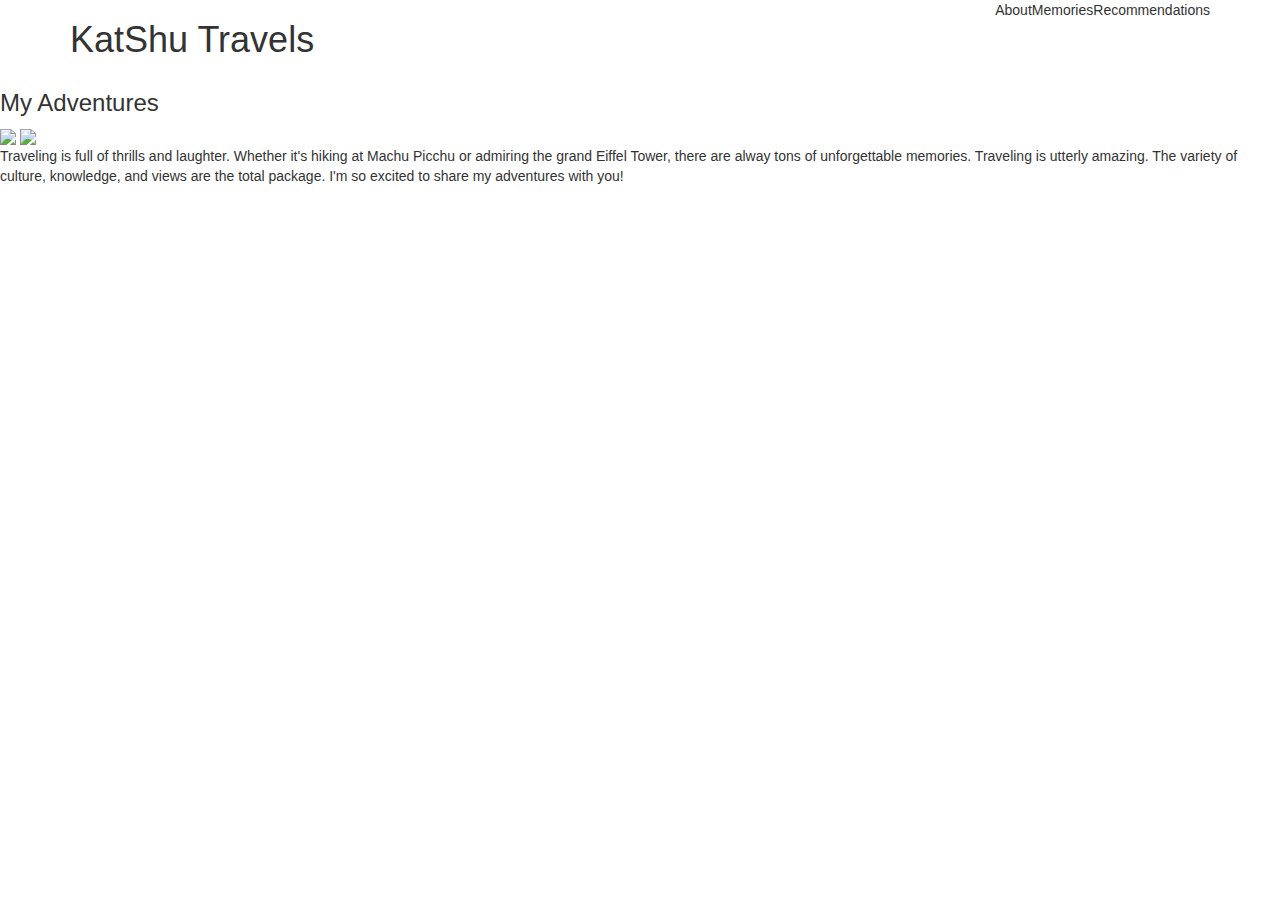
==== index.html @ 69611dda "Update index.html" ====
<!DOCTYPE html>
<html>
<head>
  <title>KatShu Travels</title>
  <link rel="stylesheet" type="text/css" href="main.css"/>
  <link rel="stylesheet" href="//netdna.bootstrapcdn.com/bootstrap/3.1.1/css/bootstrap.min.css"/>
</head>
<body>
<header class="container">
  <div class="row">
    <h1 class="col-sm-4">KatShu Travels</h1>
    <nav class="col-sm-8" text-right>
      <p>About</p>
      <p>Memories</p>
      <p>Recommendations</p>
  </div>
</header>
  <h3>My Adventures</h3>
  <img src="https://images.pexels.com/photos/58997/pexels-photo-58997.jpeg?auto=compress&cs=tinysrgb&h=350">
  <img src="https://scontent-lax3-2.xx.fbcdn.net/v/t1.0-9/34132863_2144760065811208_4735344599394942976_n.jpg?_nc_cat=0&oh=04a28cee217c7d450325b795a0bf2058&oe=5C00B1E2">
  <p>Traveling is full of thrills and laughter. Whether it's hiking at Machu Picchu or admiring the grand Eiffel Tower, there are alway tons of unforgettable memories. Traveling is utterly amazing. The variety of culture, knowledge, and views are the total package. I'm so excited to share my adventures with you!</p>  
</body>   
</html>
---- main.css ----
h1 {
  font-family: Arial; 
  font-size: 100px;
}
header nav {
  display: flex;
  justify-content: flex-end;
}
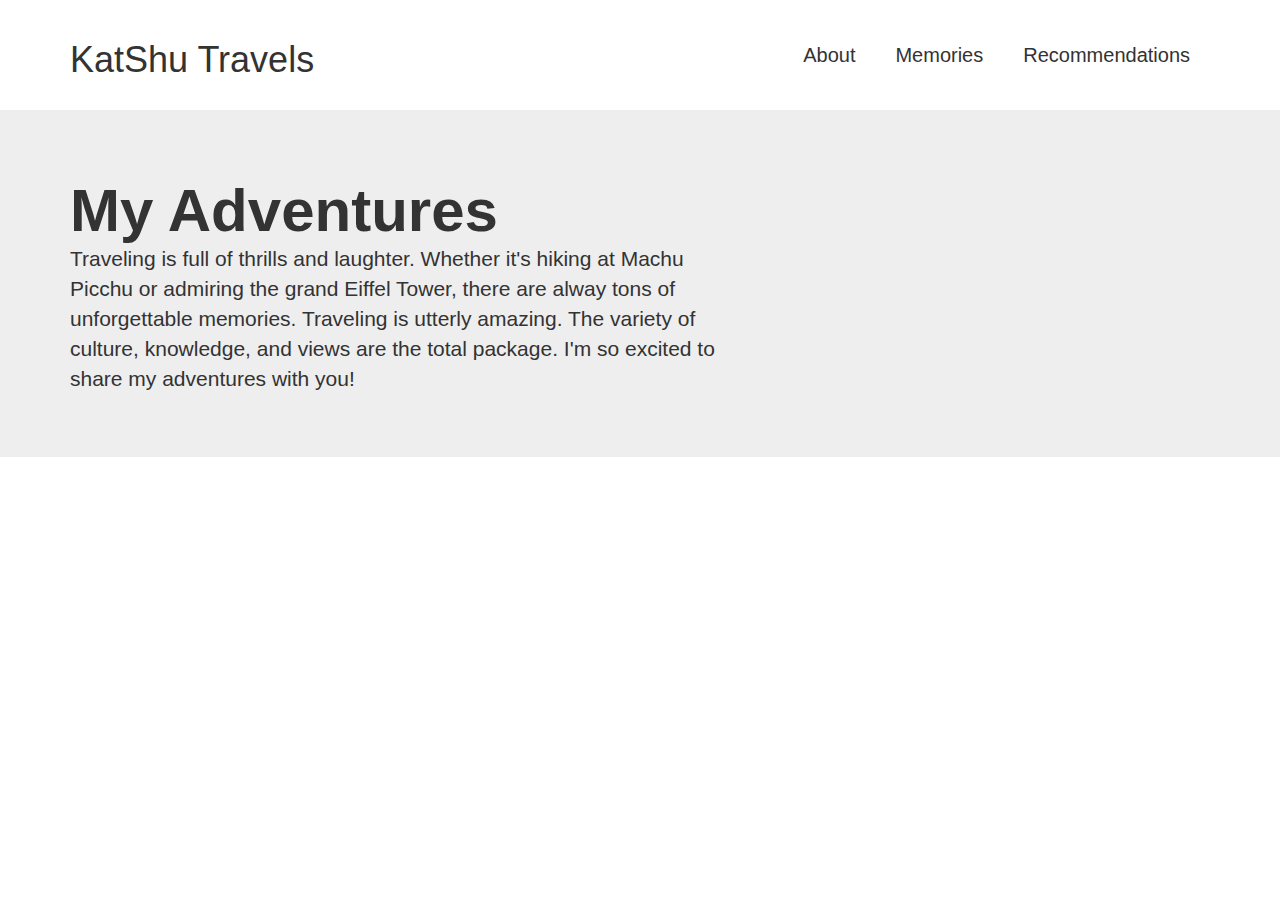
==== commit d8c798e0: "Update index.html" ====
--- a/index.html
+++ b/index.html
@@ -15,9 +15,18 @@
       <p>Recommendations</p>
   </div>
 </header>
-  <h3>My Adventures</h3>
-  <img src="https://images.pexels.com/photos/58997/pexels-photo-58997.jpeg?auto=compress&cs=tinysrgb&h=350">
-  <img src="https://scontent-lax3-2.xx.fbcdn.net/v/t1.0-9/34132863_2144760065811208_4735344599394942976_n.jpg?_nc_cat=0&oh=04a28cee217c7d450325b795a0bf2058&oe=5C00B1E2">
-  <p>Traveling is full of thrills and laughter. Whether it's hiking at Machu Picchu or admiring the grand Eiffel Tower, there are alway tons of unforgettable memories. Traveling is utterly amazing. The variety of culture, knowledge, and views are the total package. I'm so excited to share my adventures with you!</p>  
+  
+<section class="jumbotron">
+  <div class="container">
+    <h2 "col-sm-5"> </h2>
+    <div class="row text-left">
+      <div class="col-sm-7">
+        <h3>My Adventures</h3>
+        <p>Traveling is full of thrills and laughter. Whether it's hiking at Machu Picchu or admiring the grand Eiffel Tower, there are alway tons of unforgettable memories. Traveling is utterly amazing. The variety of culture, knowledge, and views are the total package. I'm so excited to share my adventures with you!</p>  
+      </div>
+    </div>
+  </div>
+</section>
+
 </body>   
 </html>
--- a/main.css
+++ b/main.css
@@ -1,8 +1,42 @@
-h1 {
+header .row,
+footer .row {
+  display: flex;
+  align-items: center;
+}
+
+header {
+  padding: 20px 0;
+}
+
+header h1 {
   font-family: Arial; 
-  font-size: 100px;
+  font-size: 50px
+  font-weight: 700
 }
+
 header nav {
   display: flex;
   justify-content: flex-end;
 }
+
+header p {
+  padding: 0 20px;
+  margin: 0; font-size: 20px
+}
+
+.jumbotron{
+  display: flex;
+  align-items: center;
+  background-image: url('https://cdn-image.travelandleisure.com/sites/default/files/styles/1600x1000/public/1500660066/travel-hacks-opener-TRAVELHACK0717.jpg?itok=HgP9J2B_');
+  background-size: cover;
+}
+
+.jumbotron h3 {
+  font-size: 60px;
+  font-weight: 700;
+  margin: 0;
+}
+
+.jumbotron p {
+  font-size: 25px;
+}
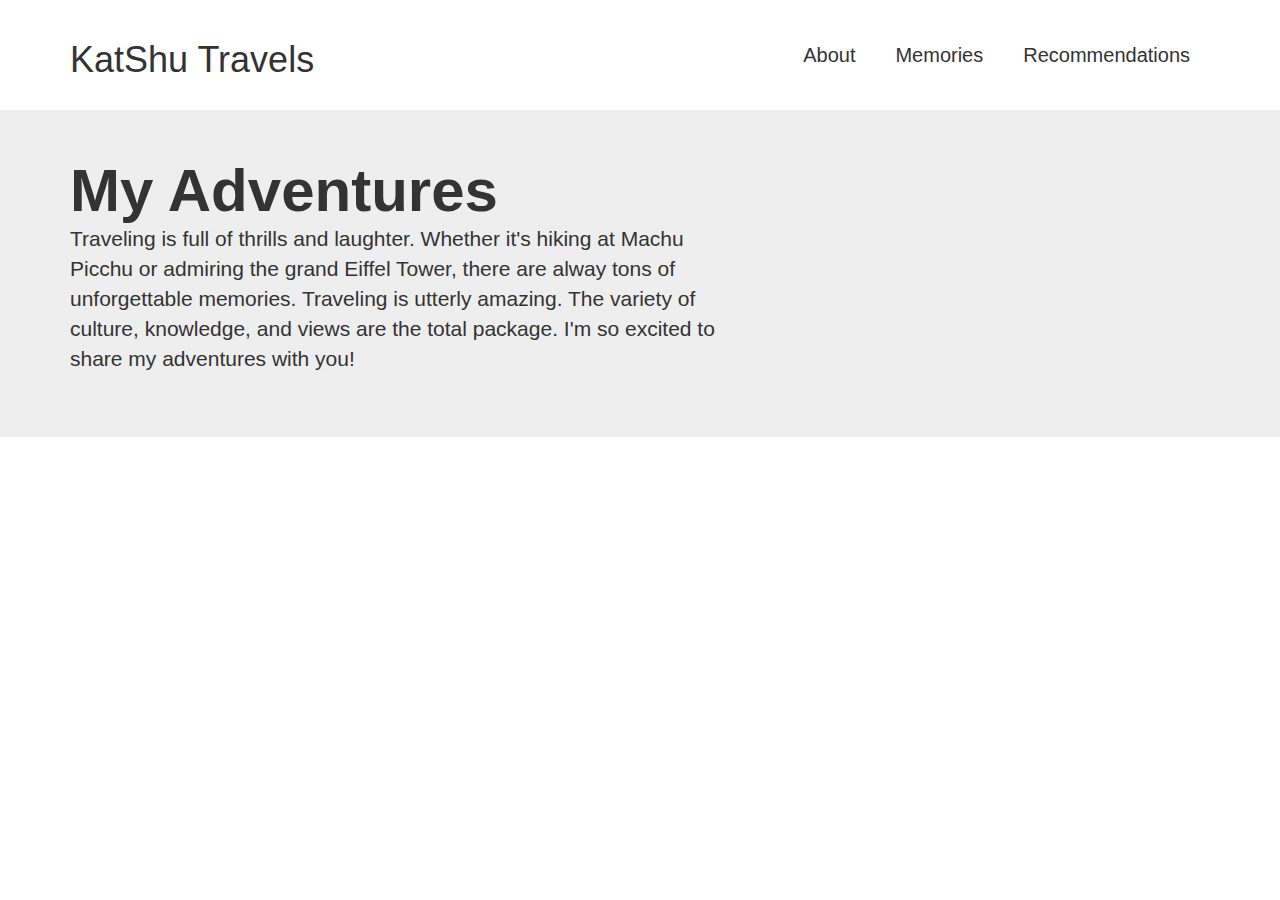
==== commit 49a1aa7b: "Update index.html" ====
--- a/index.html
+++ b/index.html
@@ -18,7 +18,6 @@
   
 <section class="jumbotron">
   <div class="container">
-    <h2 "col-sm-5"> </h2>
     <div class="row text-left">
       <div class="col-sm-7">
         <h3>My Adventures</h3>
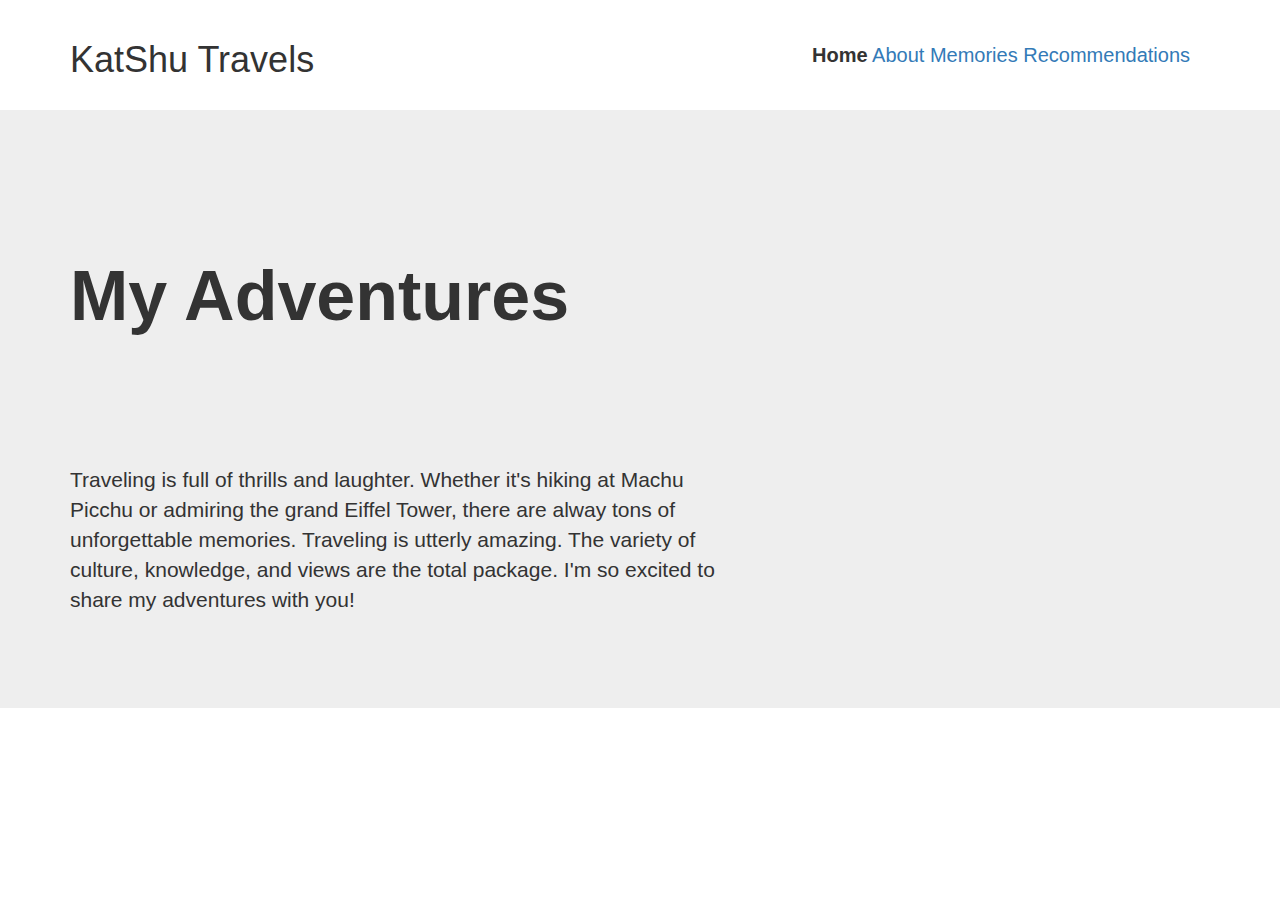
==== commit 54b6e529: "Update index.html" ====
--- a/index.html
+++ b/index.html
@@ -1,7 +1,7 @@
 <!DOCTYPE html>
 <html>
 <head>
-  <title>KatShu Travels</title>
+  <title>KatShu Travels - Home</title>
   <link rel="stylesheet" type="text/css" href="main.css"/>
   <link rel="stylesheet" href="//netdna.bootstrapcdn.com/bootstrap/3.1.1/css/bootstrap.min.css"/>
 </head>
@@ -10,9 +10,12 @@
   <div class="row">
     <h1 class="col-sm-4">KatShu Travels</h1>
     <nav class="col-sm-8" text-right>
-      <p>About</p>
-      <p>Memories</p>
-      <p>Recommendations</p>
+      <p>
+        <b>Home</b>
+        <a href="./about.html">About</a>
+        <a href="./memories.html">Memories</a>
+        <a href=".recommendations.html">Recommendations</a>
+      </p>
   </div>
 </header>
   
--- a/main.css
+++ b/main.css
@@ -10,7 +10,7 @@
 
 header h1 {
   font-family: Arial; 
-  font-size: 50px
+  font-size: 60px
   font-weight: 700
 }
 
@@ -27,16 +27,23 @@
 .jumbotron{
   display: flex;
   align-items: center;
-  background-image: url('https://cdn-image.travelandleisure.com/sites/default/files/styles/1600x1000/public/1500660066/travel-hacks-opener-TRAVELHACK0717.jpg?itok=HgP9J2B_');
+  background-image: url('https://image.freepik.com/foto-gratis/plano-de-la-mujer-de-viajero-articulos-y-pasaporte-sobre-fondo-blanco-viajes-y-concepto-de-estilo-de-vida_1428-197.jpg');
   background-size: cover;
+  display: block;
+}
+
+.jumbotron container row col-sm-7 {
+  border: 15px solid black;
 }
 
 .jumbotron h3 {
-  font-size: 60px;
+  font-size: 70px;
   font-weight: 700;
   margin: 0;
+  padding: 100px 0;
 }
 
 .jumbotron p {
-  font-size: 25px;
+  font-size: 25px; 
+  padding: 30px 0;
 }
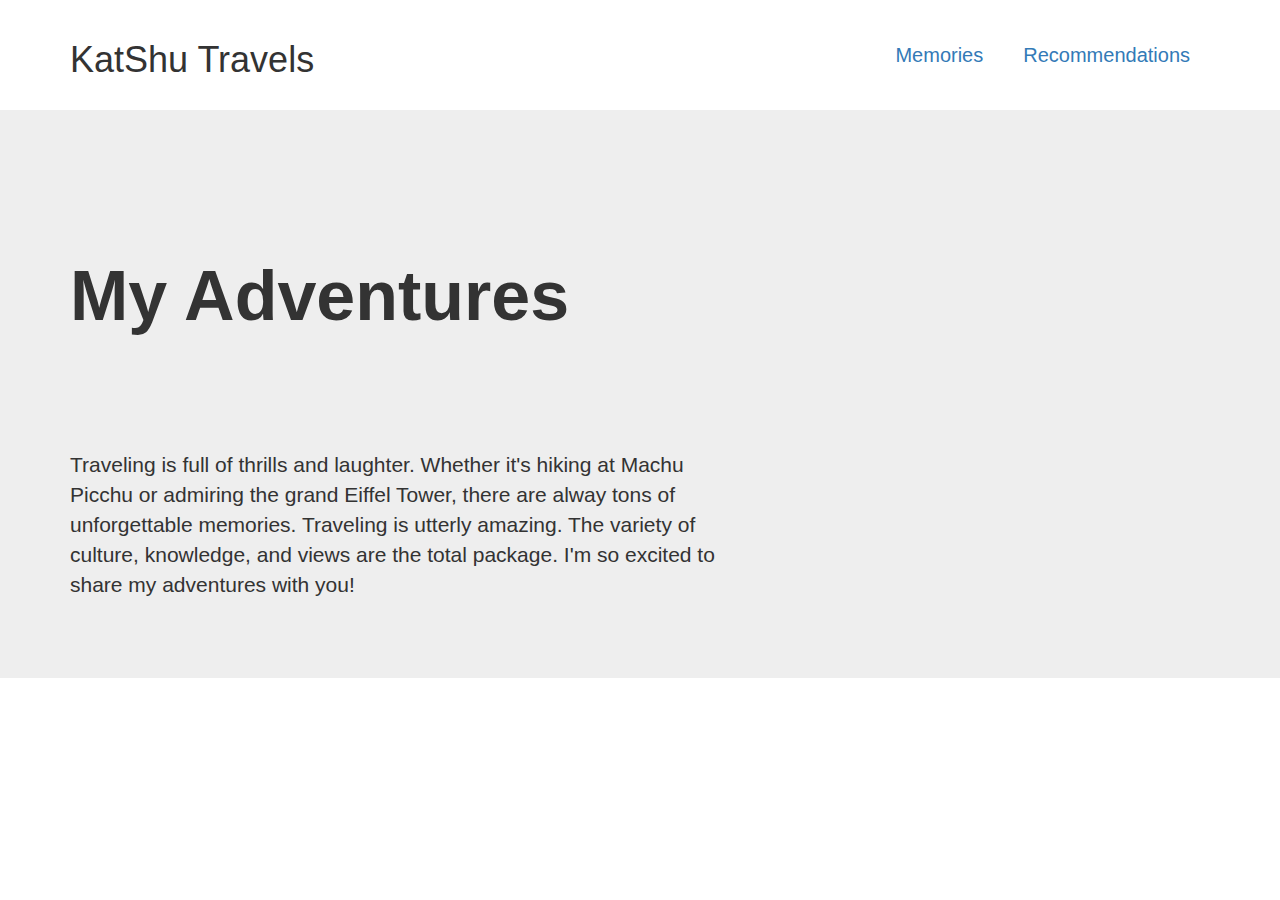
==== commit 2835cbb5: "Update index.html" ====
--- a/index.html
+++ b/index.html
@@ -11,9 +11,15 @@
     <h1 class="col-sm-4">KatShu Travels</h1>
     <nav class="col-sm-8" text-right>
       <p>
-        <b>Home</b>
-        <a href="./about.html">About</a>
+        <a href="./home.html>Home</a>
+      </p>
+      <p>
+        <b>About</b>
+      </p>
+      <p>
         <a href="./memories.html">Memories</a>
+      </p>
+      <p>
         <a href=".recommendations.html">Recommendations</a>
       </p>
   </div>
--- a/main.css
+++ b/main.css
@@ -9,7 +9,7 @@
 }
 
 header h1 {
-  font-family: Arial; 
+  font-family: Helvetica; 
   font-size: 60px
   font-weight: 700
 }
@@ -21,7 +21,8 @@
 
 header p {
   padding: 0 20px;
-  margin: 0; font-size: 20px
+  margin: 0; font-size: 20px;
+  color: black;
 }
 
 .jumbotron{
@@ -45,5 +46,5 @@
 
 .jumbotron p {
   font-size: 25px; 
-  padding: 30px 0;
+  padding: 15px 0;
 }
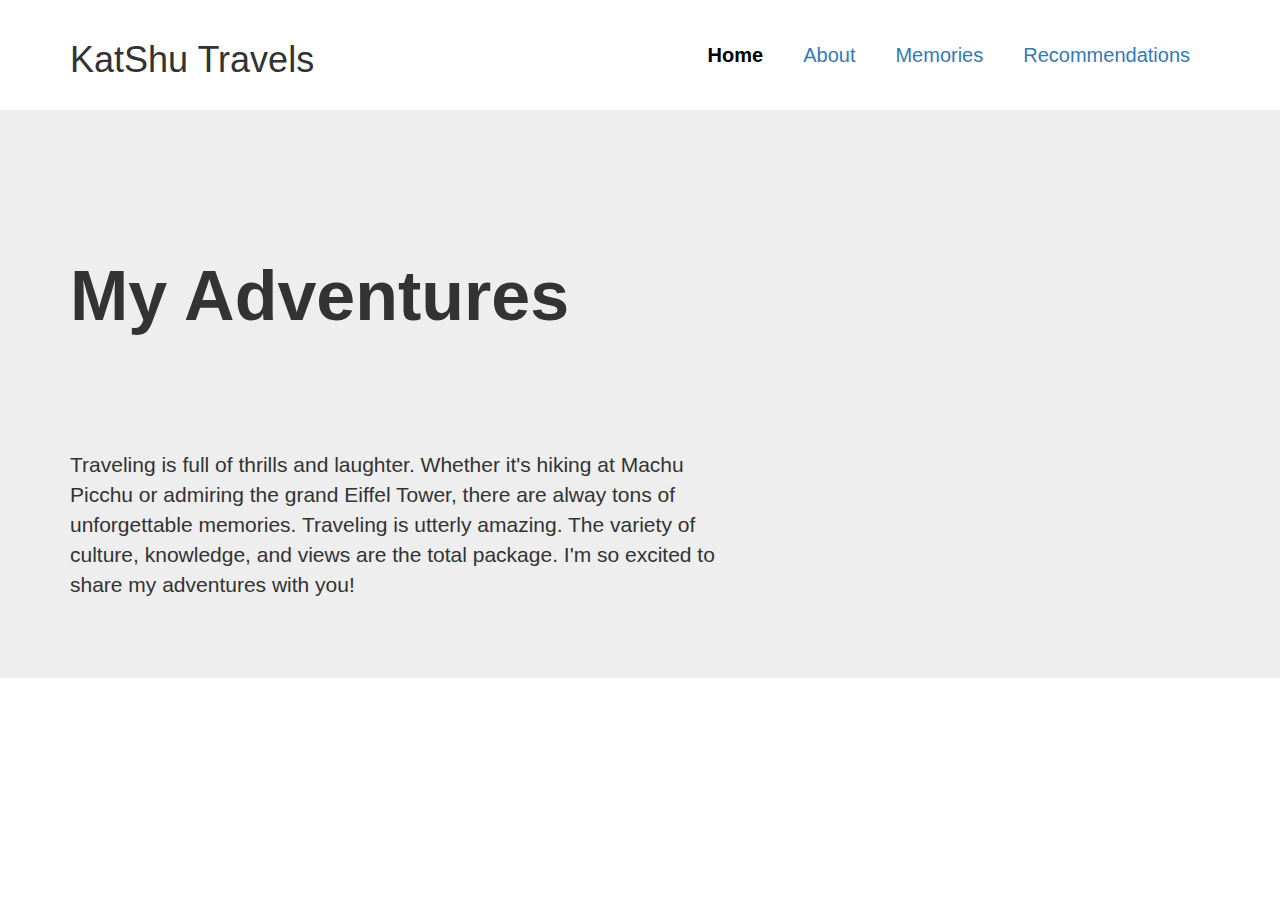
==== commit e7b54716: "Update index.html" ====
--- a/index.html
+++ b/index.html
@@ -11,16 +11,16 @@
     <h1 class="col-sm-4">KatShu Travels</h1>
     <nav class="col-sm-8" text-right>
       <p>
-        <a href="./home.html>Home</a>
+        <b>Home</b>
       </p>
       <p>
-        <b>About</b>
+        <a href="./about.html">About</a>
       </p>
       <p>
         <a href="./memories.html">Memories</a>
       </p>
       <p>
-        <a href=".recommendations.html">Recommendations</a>
+        <a href="./recommendations.html">Recommendations</a>
       </p>
   </div>
 </header>
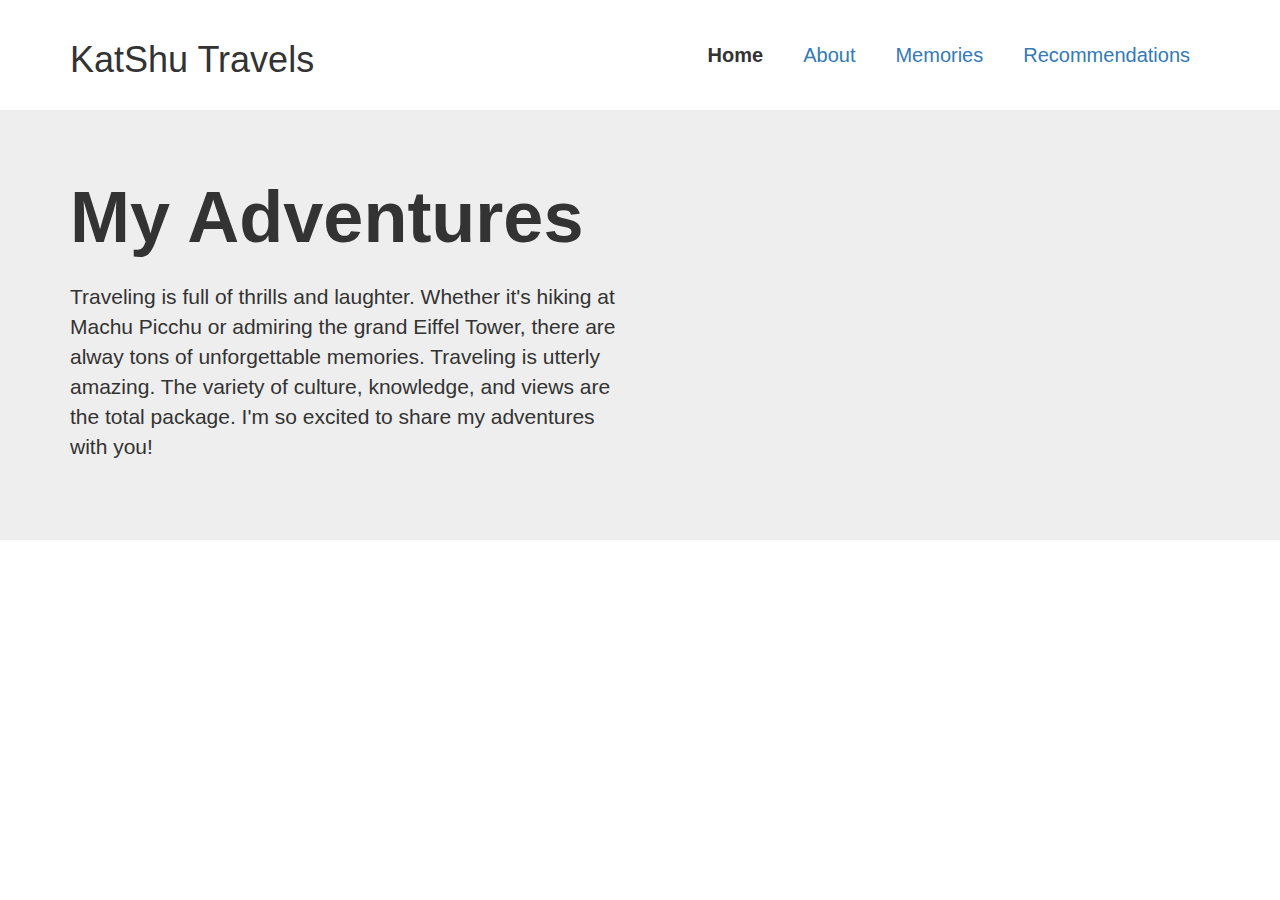
==== commit 612145d3: "Update index.html" ====
--- a/index.html
+++ b/index.html
@@ -28,7 +28,7 @@
 <section class="jumbotron">
   <div class="container">
     <div class="row text-left">
-      <div class="col-sm-7">
+      <div class="col-sm-6">
         <h3>My Adventures</h3>
         <p>Traveling is full of thrills and laughter. Whether it's hiking at Machu Picchu or admiring the grand Eiffel Tower, there are alway tons of unforgettable memories. Traveling is utterly amazing. The variety of culture, knowledge, and views are the total package. I'm so excited to share my adventures with you!</p>  
       </div>
--- a/main.css
+++ b/main.css
@@ -6,10 +6,11 @@
 
 header {
   padding: 20px 0;
+  font-color: black
 }
 
 header h1 {
-  font-family: Helvetica; 
+  font-family: Helvetica, Arial; 
   font-size: 60px
   font-weight: 700
 }
@@ -22,7 +23,6 @@
 header p {
   padding: 0 20px;
   margin: 0; font-size: 20px;
-  color: black;
 }
 
 .jumbotron{
@@ -33,15 +33,10 @@
   display: block;
 }
 
-.jumbotron container row col-sm-7 {
-  border: 15px solid black;
-}
-
 .jumbotron h3 {
-  font-size: 70px;
+  font-size: 72px;
   font-weight: 700;
-  margin: 0;
-  padding: 100px 0;
+  margin-top: 500px 0;
 }
 
 .jumbotron p {
